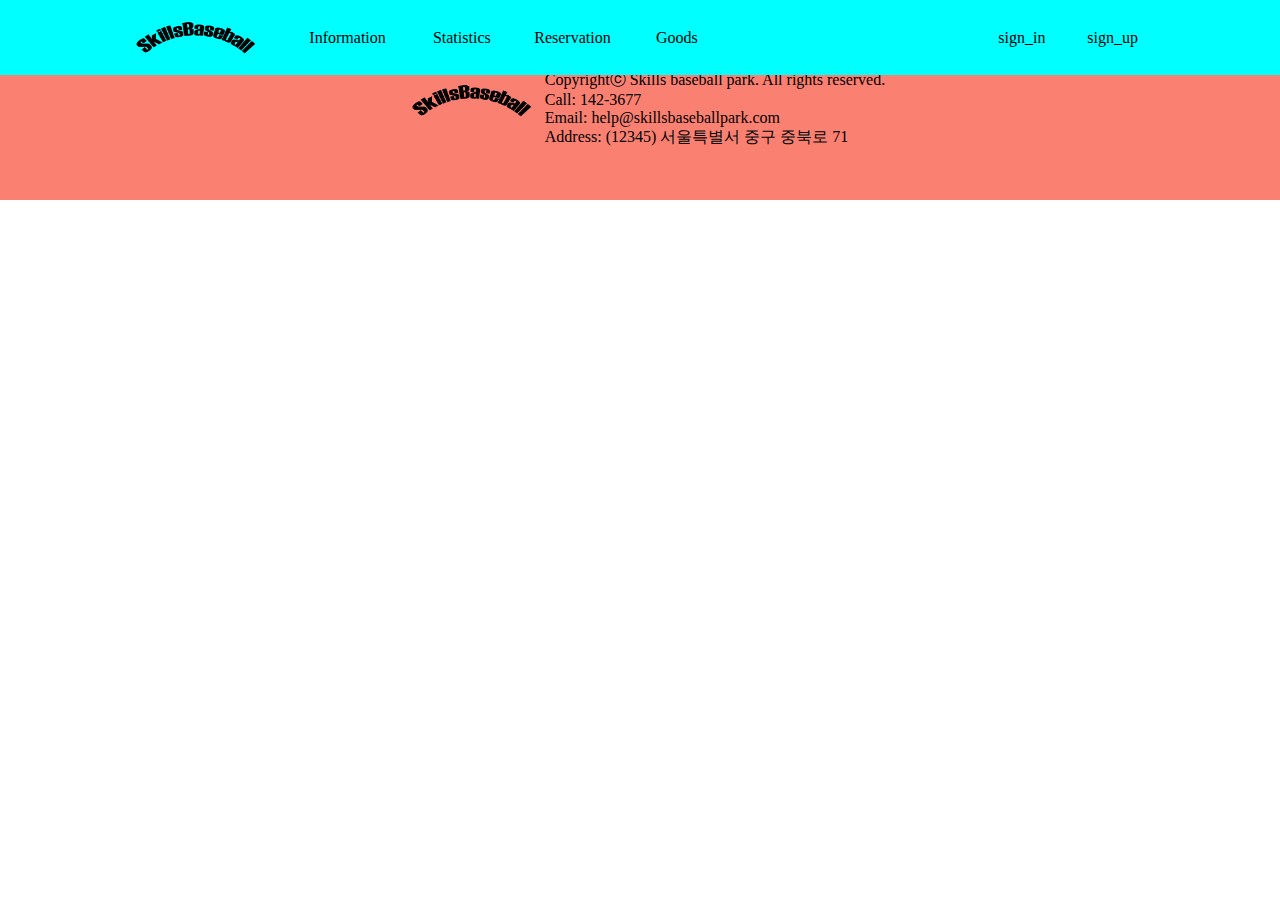
==== page/sub02.html @ 33944d0f "B모듈-json파일 가지고 오기기" ====
<!DOCTYPE html>
<html lang="ko">
<head>
    <meta charset="UTF-8">
    <meta name="viewport" content="width=device-width, initial-scale=1.0">
    <title>sub02</title>
    <link rel="stylesheet" href="../style.css">
</head>
<body>
    <header>
        <div>
            <img class="logo" src="../img/logo.png" alt="">
            <ul>
                <li><a title="Information" href="#">Information</a></li>
                <li><a title="Statistics" href="#">Statistics</a></li>
                <li><a title="Reservation" href="#">Reservation</a></li>
                <li><a title="Goods" href="#">Goods</a></li>
            </ul>
        </div>
        <ul class="sing">
            <li><a title="sign_in" href="#">sign_in</a></li>
            <li><a title="sign_up" href="#">sign_up</a></li>
        </ul>
    </header>
    <main id="container">
        
    </main>
    <footer>
        <img class="logo" src="../img/logo.png" alt="">
        <p>
            [Copyright]<br>
            Copyrightⓒ Skills baseball park. All rights reserved.<br>
            Call: 142-3677<br>
            Email: help@skillsbaseballpark.com<br>
            Address: (12345) 서울특별서 중구 중북로 71<br>
        </p>
    </footer>
    <script src="../script.js"></script>
</body>
</html>
---- style.css ----
/* 공통 영역 시작 */
* {
    margin: 0px;
    padding: 0px;
}

li {
    list-style: none;
}

a {
    text-decoration: none;
}

/* 공통 영역 끝 */

/* 헤더 영역 시작 */
header {
    width: 100%;
    height: 75px;
    background-color: aqua;
    display: flex;
    align-items: center;
    position: fixed;
    justify-content: space-around;
    z-index: 1;
    top: 0;
    left: 0;
}

header div {
    display: flex;
    align-items: center;
}

.logo {
    width: 150px;
    height: 75px;
}

header ul {
    display: flex;
    margin-left: 20px;
}

header ul li {
    margin-right: 20px;
    margin-left: 20px;
}

header ul li a {
    color: black;
}

header ul li a:hover {
    font-weight: 900;
}

header ul li a::after {
    content: attr(title);
    display: block;
    height: 0px;
    visibility: hidden;
    font-weight: 900;
}

/* 헤더 영역 끝 */

/* 메인 영역 시작 */
#container {
    width: 1320px;
    height: 100%;
    background-color: aquamarine;
    margin: 0 auto;
}

#carousel {
    display: flex;
}

#carousel img {
    width: 100%;
}

.slider {
    overflow: hidden;
    padding-top: 75px;
}

#carousel {
    animation-name: SlideAnimation;
    animation: SlideAnimation 8.5s linear infinite;
}

@keyframes SlideAnimation {

    0%,
    20% {
        transform: translateX(0);
    }

    22%,
    42% {
        transform: translateX(-1320px);
    }

    44%,
    64% {
        transform: translateX(-2640px);
    }

    66%,
    86% {
        transform: translateX(-3960px);
    }

    88%,
    100% {
        transform: translateX(-0px);
    }
}

/* information 시작 */
#information_area {
    margin-top: 80px;
    display: flex;
    align-items: center;
}

#information_area img {
    width: 500px;
    height: 400px;
}

#information_area span {
    margin-left: 15px;
    font-weight: 900;
    font-size: 20px;
}

#information_area span a {
    margin-left: 300px;
    color: rgb(86, 86, 86);
}

#information_area span a:hover {
    color: black;
}

/* information 끝 */

/* game_schedule 시작 */
#game_schedule {
    width: 100%;
    height: 500px;
    margin-top: 80px;
    border: solid 1px black;
    border-collapse: collapse;
}

#game_schedule th {
    border: solid 1px black;
}

#schedule_title {
    font-weight: 900;

}

/* game_schedule 끝 */

/* 모달 시작 */
#modal {
    display: none;
    background: rgba(0, 0, 0, 0.5);
    opacity: 0;
    transition: opacity 0.3s ease;
    position: fixed;
    top: 0;
    left: 0;
    z-index: 2;
    width: 100%;
    height: 100%;
    margin: 0 auto;
}

#modal:target {
    opacity: 1;
    display: block;
}

.modal-content {
    width: 600px;
    height: 400px;
    background-color: yellowgreen;
    text-align: center;
    justify-content: center;
    align-items: center;
    border-radius: 10%;
    margin: 0 auto;
}

.modal-content h1 {
    padding-top: 15px;
}

.modal-content img {
    width: 100%;
    height: 300px;
}

.modal-content span {
    padding: 10px;
    background-color: white;
    border-radius: 10px;
}

/* 모달 끝 */

/* 금일 게임 현황 시작 */
.today_game {
    width: 100%;
    height: 500px;
    display: flex;
    background-color: bisque;
    justify-content: space-around;
    align-items: center;
}

.today_game img {
    width: 200px;
    height: 200px;
}

.today_game ul {
    display: flex;
    align-items: center;
}

.game_score {
    font-size: 100px;
    font-weight: 900;
}

.game_date {
    font-size: 30px;
    font-weight: 900;
}

.game_score:hover {
    font-size: 130px;
}

.game_score::after {
    content: attr(title);
    display: block;
    height: 0px;
    visibility: hidden;
    font-size: 130px;
}

/* 금일 게임 현황 끝 */

/* ranking 영역 시작 */
/* .ranking_area {
    display: flex;
    justify-content: center;
}

.ranking_a {
    margin:  10px;
    padding: 20px;
    background-color: salmon;
    border-radius: 10px;
    color: black;
} */
/* ranking 영역 끝 */

/* top5 영역 시작 */
.accordion-container {
    max-width: 600px;
    margin: 20px auto;
    font-family: Arial, sans-serif;
}

.accordion {
    margin-bottom: 10px;
    border-radius: 5px;
    overflow: hidden;
    box-shadow: 0 4px 6px rgba(0, 0, 0, 0.1);
}

.accordion input {
    position: absolute;
    opacity: 0;
    z-index: -1;
}

.accordion-label {
    display: flex;
    align-items: center;
    justify-content: space-between;
    padding: 1em;
    background-color: #333;
    color: #fff;
    font-weight: bold;
    cursor: pointer;
    transition: background-color 0.3s;
}

.accordion-label:hover {
    background-color: #555;
}

.accordion-content {
    max-height: 0;
    padding: 0 1em;
    background-color: #f9f9f9;
    color: #333;
    font-size: 0.9em;
    overflow: hidden;
    transition: all 0.3s ease;
}

.accordion input:checked~.accordion-content {
    max-height: 200px;
    padding: 1em;
}
/* top5 영역 끝 */

/* 굿즈 영역 시작 */
.goods_area {
    width: 100%;
    height: 500px;
    background-color: cornflowerblue;
    display: flex;
    justify-content: center;
    align-items: center;
    justify-content: space-around;
}

.goods_imp {
    cursor: crosshair;
}

.goods_area img {
    width: 200px;
    height: 200px;
}
/* 굿즈 영역 끝 */
/* 메인 영역 끝 */

/* 푸터 영역 시작 */
footer {
    width: 100%;
    height: 200px;
    background-color: salmon;
    display: flex;
    align-items: center;
    justify-content: center;
}

/* 푸터 영역 끝 */
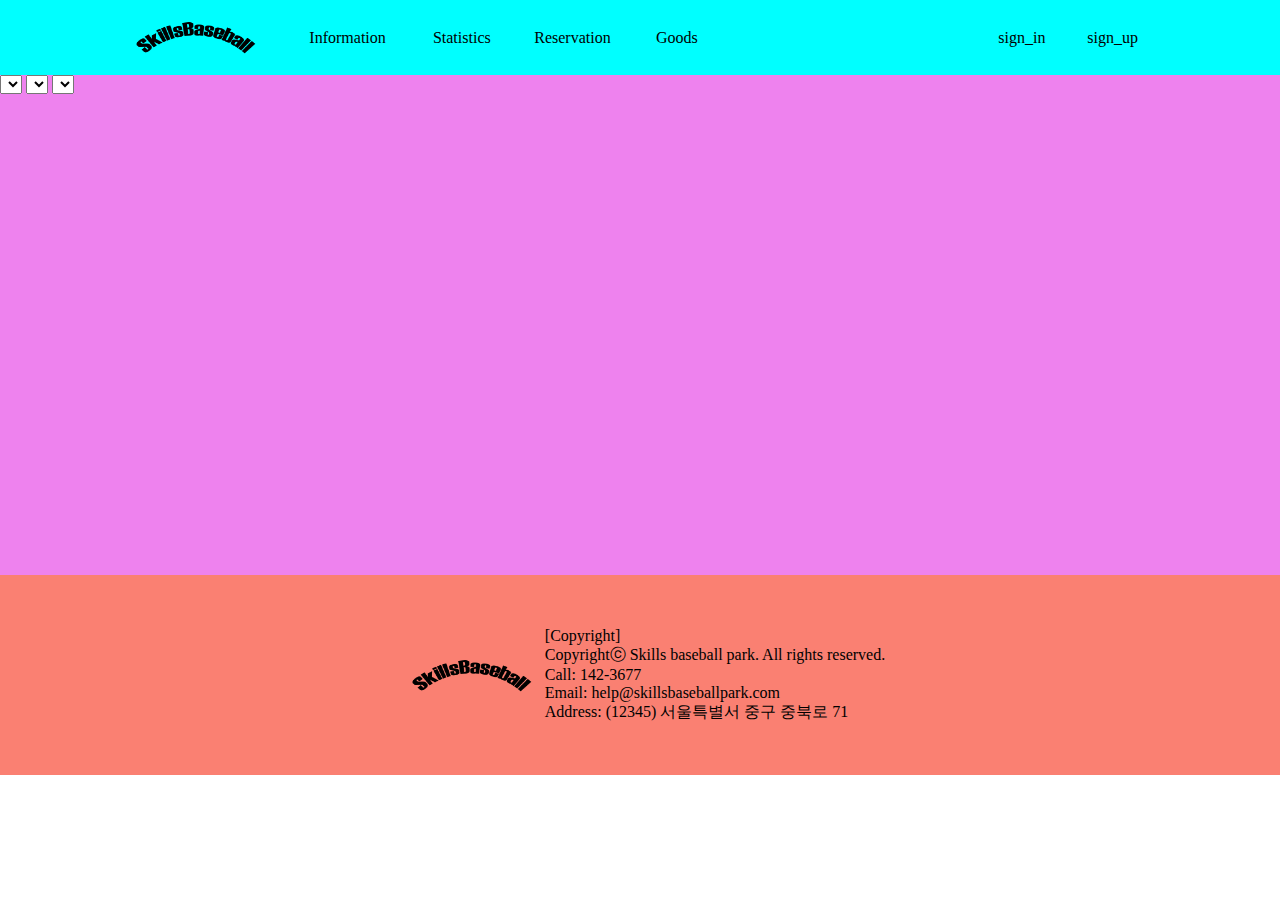
==== commit 074f7c3c: "셀렉트 커밋밋" ====
--- a/page/sub02.html
+++ b/page/sub02.html
@@ -22,9 +22,29 @@
             <li><a title="sign_up" href="#">sign_up</a></li>
         </ul>
     </header>
+
     <main id="container">
-        
+        <div class="visitors">
+            <div class="selecter">
+                <select id="leagueSelect">
+                    <!-- 자바스크립트 -->
+                </select>
+                <select id="daySelect">
+                    <!-- 자바스크립트 -->
+                </select>
+                <select id="optionSelect">
+                    <!-- 자바스크립트 -->
+                </select>
+            </div>
+            <div class="chart_area">
+                <!-- 자바스크립트 -->
+            </div>
+            <div class="visitorTable">
+                <!-- 자바스크립트 -->
+            </div>
+        </div>
     </main>
+
     <footer>
         <img class="logo" src="../img/logo.png" alt="">
         <p>
--- a/style.css
+++ b/style.css
@@ -359,5 +359,13 @@
     align-items: center;
     justify-content: center;
 }
-
-/* 푸터 영역 끝 */+/* 푸터 영역 끝 */
+
+ /* sub02 시작 */
+.visitors {
+    width: 100%;
+    height: 500px;
+    padding-top: 75px;
+    background-color: violet;
+}
+ /* sub02 끝 */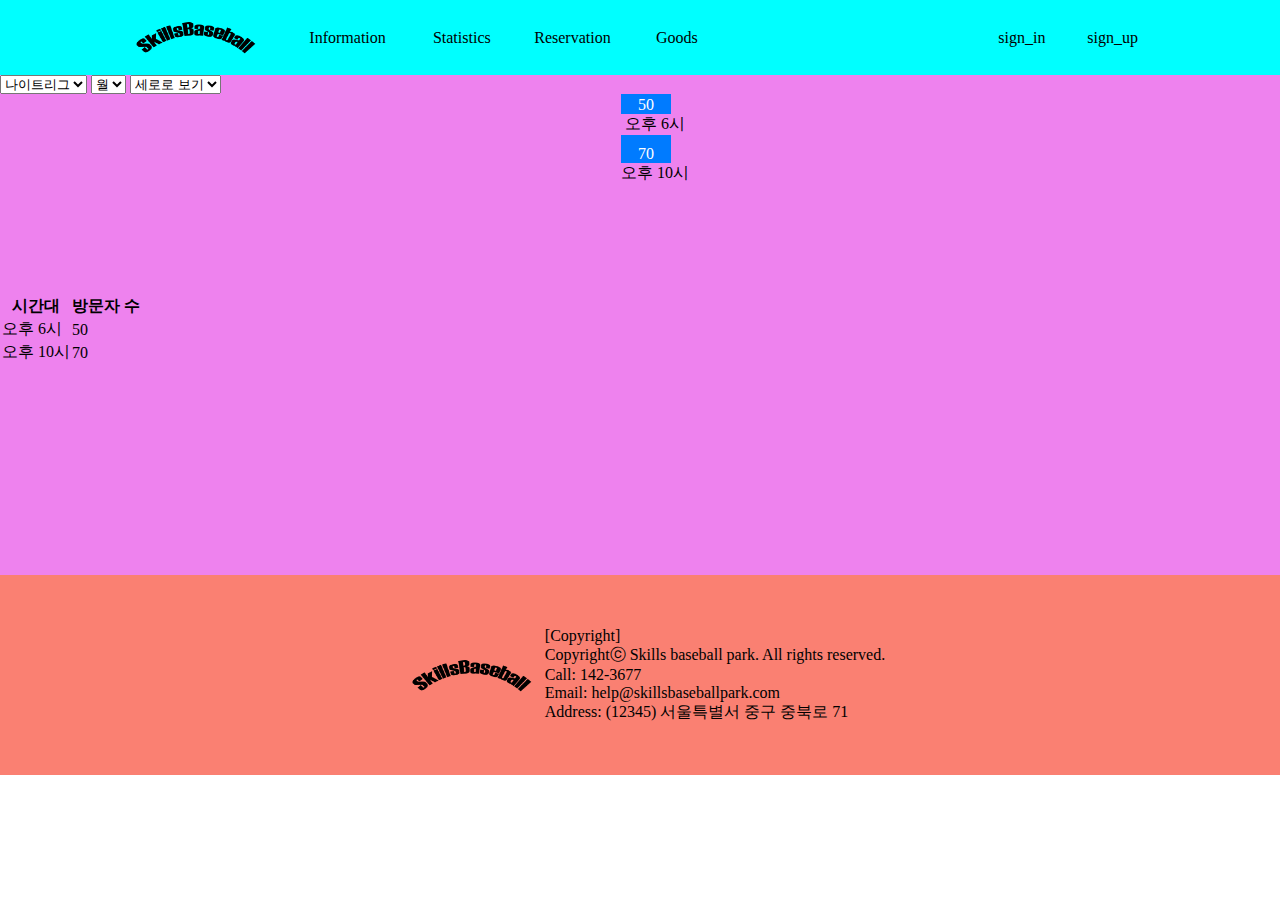
==== commit 9c5b99a9: "셀렉트 수정정" ====
--- a/page/sub02.html
+++ b/page/sub02.html
@@ -33,15 +33,16 @@
                     <!-- 자바스크립트 -->
                 </select>
                 <select id="optionSelect">
-                    <!-- 자바스크립트 -->
+                    <option value="y-axis">세로로 보기</option>
+                    <option value="x-axis">가로로 보기</option>
                 </select>
             </div>
-            <div class="chart_area">
+            <div id="chart_area">
                 <!-- 자바스크립트 -->
             </div>
-            <div class="visitorTable">
+            <table id="visitorTable">
                 <!-- 자바스크립트 -->
-            </div>
+            </table>
         </div>
     </main>
 
@@ -56,5 +57,13 @@
         </p>
     </footer>
     <script src="../script.js"></script>
+    <script src="../선수제공파일/jquery-3.7.1.min.js"></script>
+    <script src="../선수제공파일/jquery-ui-1.12.1.custom/jquery-ui.min.js"></script>
+    <script>
+        $(document).ready(() => {//page가 실행될때 함수도 실행시키게함
+            Fill_In_Select();
+        }
+        )
+    </script>
 </body>
 </html>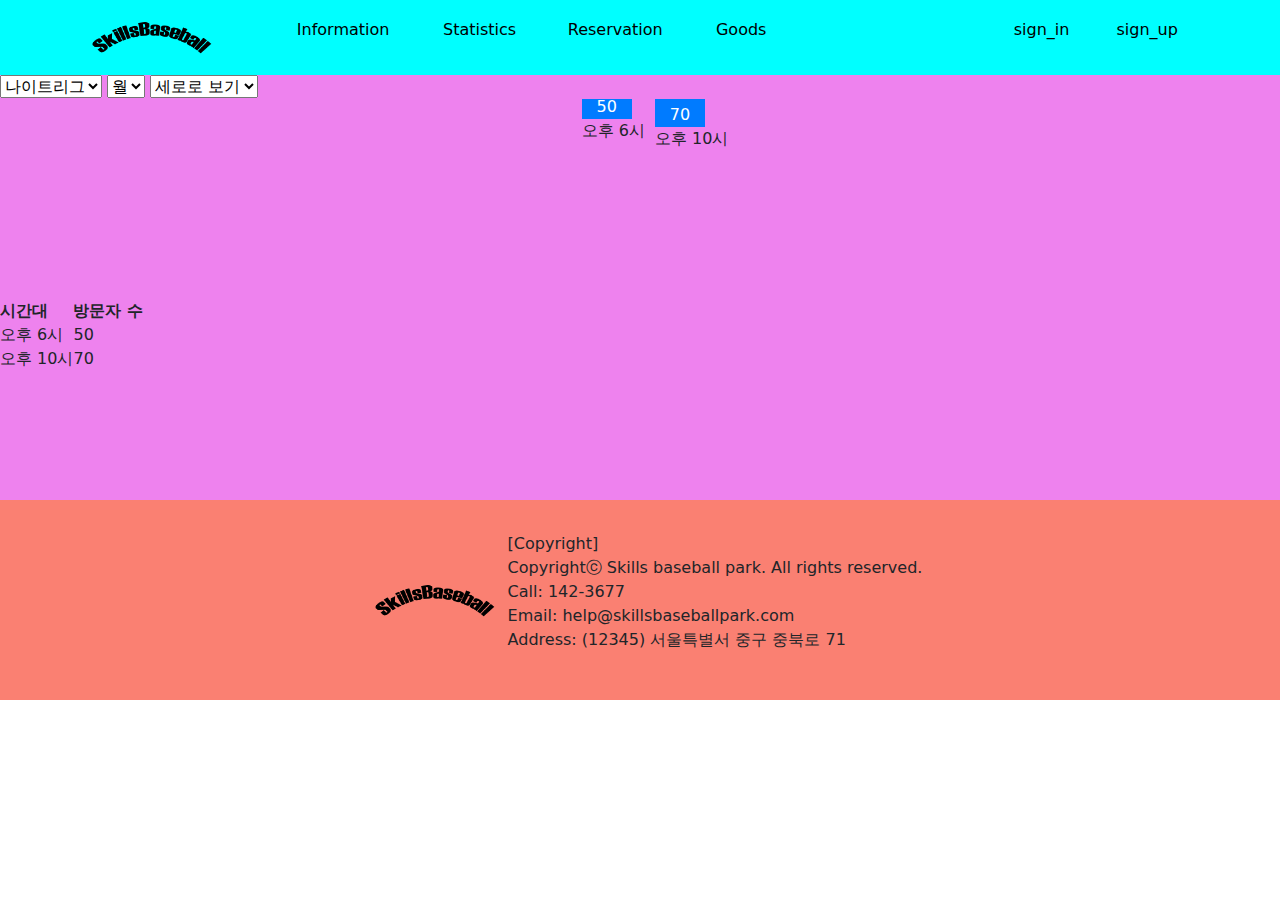
==== commit d7311865: "셀릭트 임시완성" ====
--- a/page/sub02.html
+++ b/page/sub02.html
@@ -4,6 +4,7 @@
     <meta charset="UTF-8">
     <meta name="viewport" content="width=device-width, initial-scale=1.0">
     <title>sub02</title>
+    <link rel="stylesheet" href="../선수제공파일/bootstrap-5.2.0-dist/css/bootstrap.css">
     <link rel="stylesheet" href="../style.css">
 </head>
 <body>
@@ -59,6 +60,7 @@
     <script src="../script.js"></script>
     <script src="../선수제공파일/jquery-3.7.1.min.js"></script>
     <script src="../선수제공파일/jquery-ui-1.12.1.custom/jquery-ui.min.js"></script>
+    <script src="../선수제공파일/bootstrap-5.2.0-dist/js/bootstrap.js"></script>
     <script>
         $(document).ready(() => {//page가 실행될때 함수도 실행시키게함
             Fill_In_Select();
